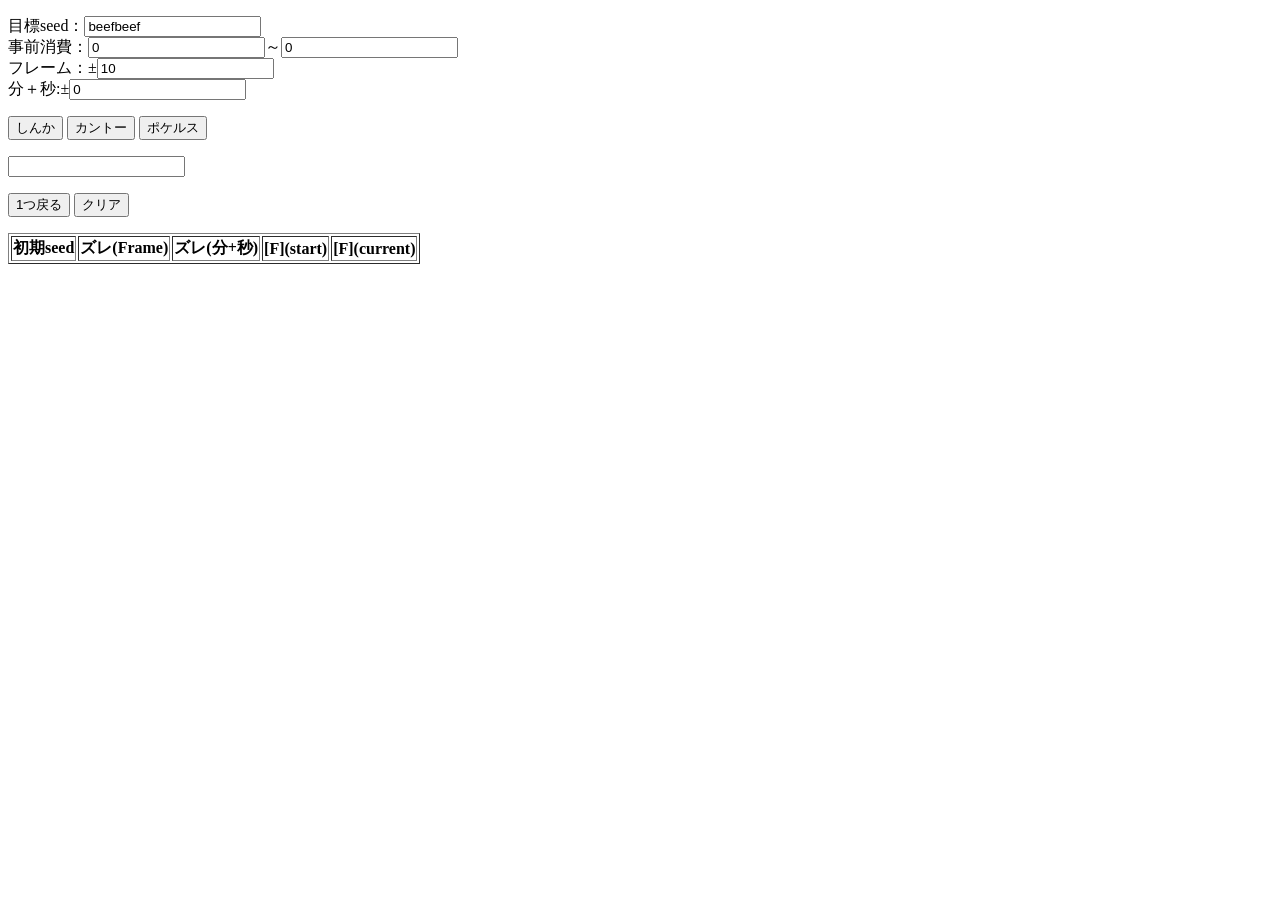
==== docs/index.html @ 10eeee4a "move index.html" ====
<!DOCTYPE html>
<html>
  <head>
    <meta charset="utf-8">
    <title></title>
    <link rel="stylesheet" href="./style.css">
  </head>
  <body>
    <p>
      目標seed：<input type="text" value="beefbeef" id="targetSeedBox" maxlength="8"><br>
      事前消費：<input type="number" id="preStepFirst" value="0">～<input type="number" id="preStepLast" value="0"><br>
      フレーム：±<input type="number" id="frameRange" value="10"><br>
      分＋秒:±<input type="number" id="minsecRange" value="0"><br>
    </p>
    <p>
      <input type="button" value="しんか" id="button1"">
      <input type="button" value="カントー" id="button2">
      <input type="button" value="ポケルス" id="button3">
    </p>
    <p><input type="text" id="callLog"></p>
    <p>
      <input type="button" value="1つ戻る" id="buttonBack">
      <input type="button" value="クリア" id="buttonClear">
    </p>
    <table border="1" id="resultTable">
      <tr>
        <th>初期seed</th>
        <th>ズレ(Frame)</th>
        <th>ズレ(分+秒)</th>
        <th>[F](start)</th>
        <th>[F](current)</th>
      </tr></table>
    <script src="./main.js"></script>
  </body>
</html>
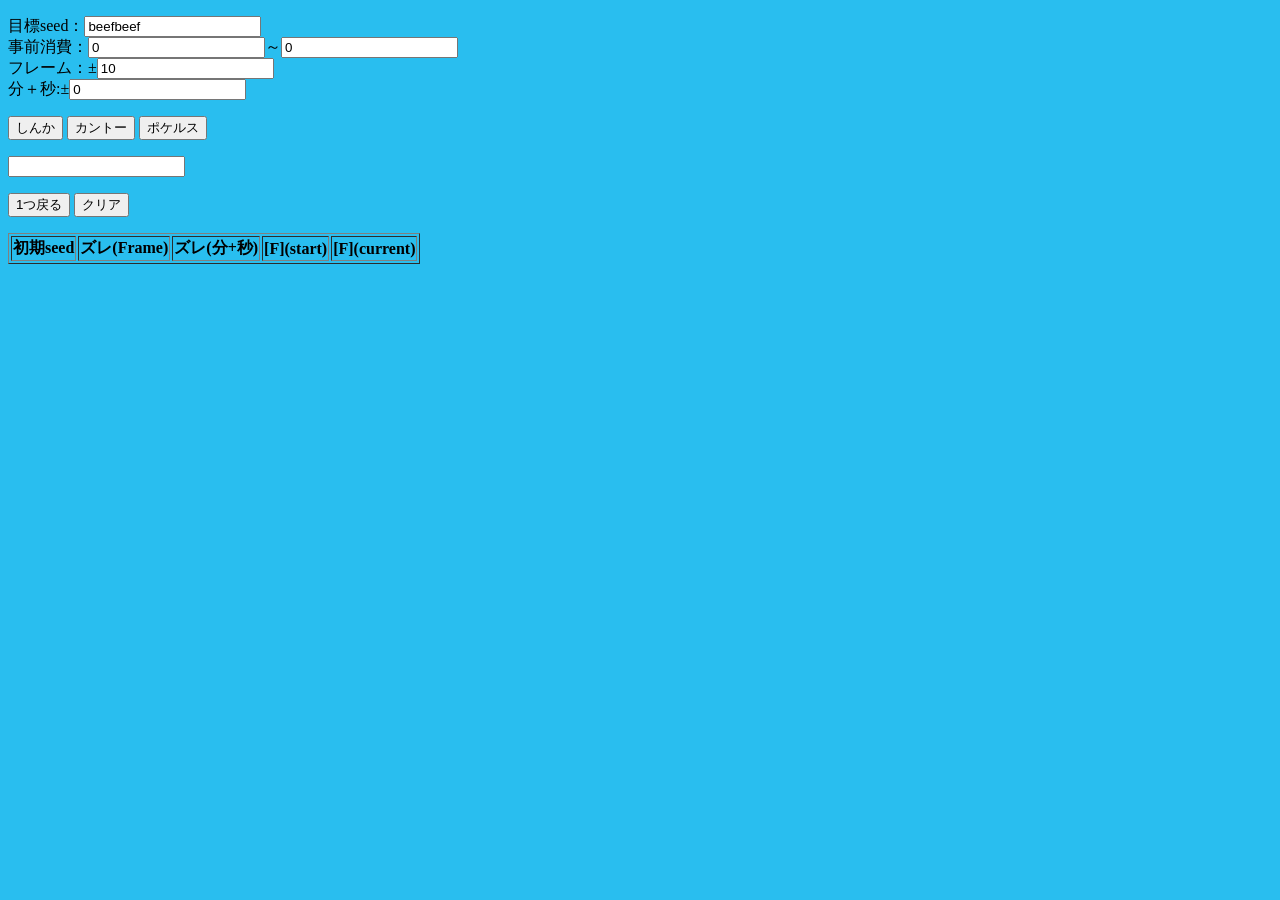
==== commit b672af2e: "fix path" ====
--- a/docs/index.html
+++ b/docs/index.html
@@ -3,7 +3,7 @@
   <head>
     <meta charset="utf-8">
     <title></title>
-    <link rel="stylesheet" href="./style.css">
+    <link rel="stylesheet" href="./css/style.css">
   </head>
   <body>
     <p>
@@ -30,6 +30,6 @@
         <th>[F](start)</th>
         <th>[F](current)</th>
       </tr></table>
-    <script src="./main.js"></script>
+    <script src="./js/main.js"></script>
   </body>
 </html>
--- a/docs/css/style.css
+++ b/docs/css/style.css
@@ -0,0 +1,9 @@
+body {
+  background-color: #29beef;
+}
+h1 {
+  color: #FFFFFF;
+}
+textarea{
+  resize: none
+}
